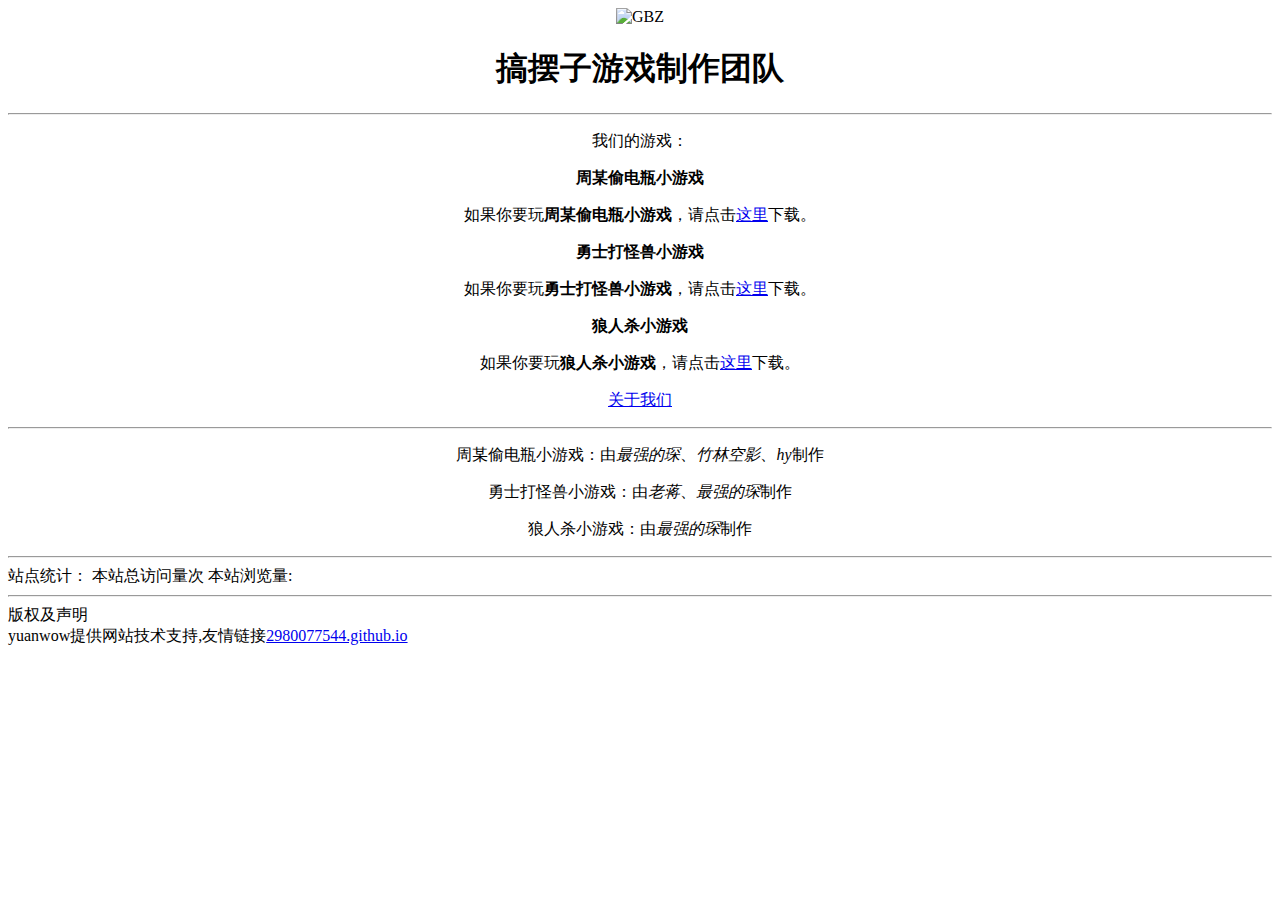
==== index.html @ 08802a15 "Update index.html" ====
<html>
<head>
<title>搞摆子游戏制作团队</title>
<link rel="stylesheet" href="css/lion.css" type="text/css" />
<meta name="viewport" content="width=device-width, initial-scale=1.0, maximum-scale=1.0, minimum-scale=1.0, user-scalable=no">

<script async src="https://busuanzi.ibruce.info/busuanzi/2.3/busuanzi.pure.mini.js"></script>
</head>
<body background="http://ww1.sinaimg.cn/large/006tNbRwgy1gbepydn564j30zk099jvj.jpg">
<center>
<img src="https://user-assets.sxlcdn.com/images/603407/FtJkyeZtJKKJT7RqU5eQT_GlUVs6.png?imageMogr2/strip/auto-orient/thumbnail/1200x9000%3E/format/png" referrerpolicy="no-referrer" alt="GBZ"></p>
<h1>搞摆子游戏制作团队</h1>
<hr />
<!--
<div id="navigation">
    <ul>
        <li><a href="https://www.lanzous.com/b00t7hs2j">周某偷电瓶小游戏</a></li>
        <li><a href="https://www.lanzous.com/b00t7hu9i">勇士打怪兽小游戏</a></li>
        <li><a href="https://www.lanzous.com/b00t8bgch">狼人杀小游戏</a></li>
        <li><a href="we">关于我们</a></li>
    </ul>
</div>
-->
<p>我们的游戏：</p>
<p><strong>周某偷电瓶小游戏</strong></p>
<p>如果你要玩<strong>周某偷电瓶小游戏</strong>，请点击<a href='https://www.lanzous.com/b00t7hs2j'>这里</a>下载。</p>
<p><strong>勇士打怪兽小游戏</strong></p>
<p>如果你要玩<strong>勇士打怪兽小游戏</strong>，请点击<a href='https://www.lanzous.com/b00t7hu9i'>这里</a>下载。</p>
<p><strong>狼人杀小游戏</strong></p>
<p>如果你要玩<strong>狼人杀小游戏</strong>，请点击<a href='https://www.lanzous.com/b00t8bgch'>这里</a>下载。</p>
<p><a href="we">关于我们</a></p>
<hr />
<p>周某偷电瓶小游戏：由<em>最强的琛</em>、<em>竹林空影</em>、<em>hy</em>制作</p>
<p>勇士打怪兽小游戏：由<em>老蒋</em>、<em>最强的琛</em>制作</p>
<p>狼人杀小游戏：由<em>最强的琛</em>制作</p>
</center>
<hr/>
站点统计：
<span id="busuanzi_container_site_pv">
    本站总访问量<span id="busuanzi_value_site_pv"></span>次
</span> 
<span id="busuanzi_container_site_uv">
    本站浏览量:<span id="busuanzi_value_site_uv"></span>
</span>
<hr/>
版权及声明<br/>
yuanwow提供网站技术支持,友情链接<a href="https://2980077544.github.io">2980077544.github.io</a>
</body>
</html>
---- css/lion.css ----
#navigation {
    
    font-family:Arial;
    font-size:14px;
    text-align:right
}    

#navigation ul {
    list-style-type:none;                /* 不显示项目符号 */
    margin:0px;
    padding:0px;
}
#navigation li {
    border-bottom:1px solid #9F9FED;    /* 添加下划线 */
}
#navigation li a{
    display:block;
    height:1em;
    padding:5px 5px 5px 0.5em;
    text-decoration:none;
}
#navigation li a:link, #navigation li a:visited{
    background-color:#1136c1;
    color:#FFFFFF;
}
#navigation li a:hover{                    /* 鼠标经过时 */
    background-color:#002099;            /* 改变背景色 */
    color:#ffff00;                        /* 改变文字颜色 */
}
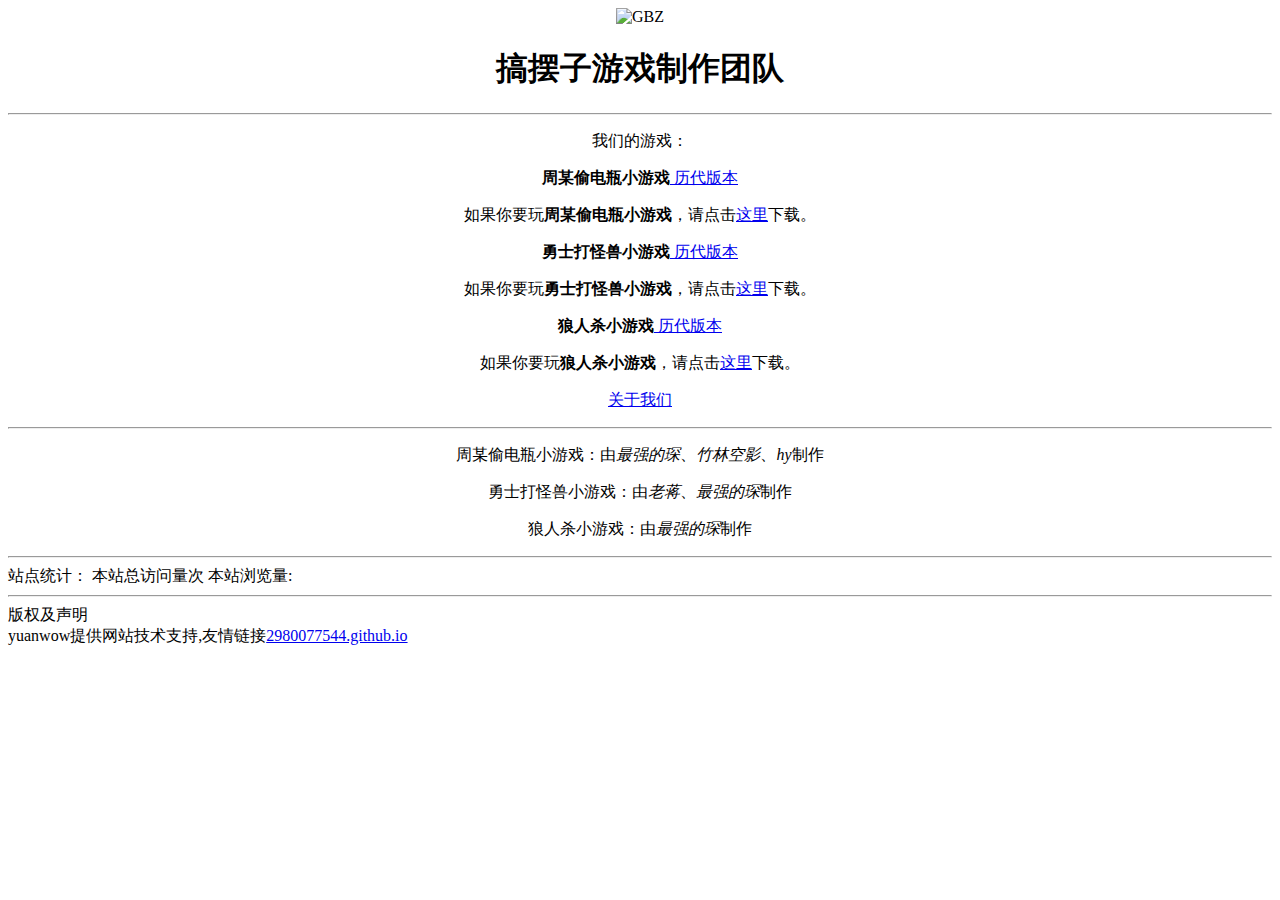
==== commit 9a5a3462: "Update index.html" ====
--- a/index.html
+++ b/index.html
@@ -11,24 +11,14 @@
 <img src="https://user-assets.sxlcdn.com/images/603407/FtJkyeZtJKKJT7RqU5eQT_GlUVs6.png?imageMogr2/strip/auto-orient/thumbnail/1200x9000%3E/format/png" referrerpolicy="no-referrer" alt="GBZ"></p>
 <h1>搞摆子游戏制作团队</h1>
 <hr />
-<!--
-<div id="navigation">
-    <ul>
-        <li><a href="https://www.lanzous.com/b00t7hs2j">周某偷电瓶小游戏</a></li>
-        <li><a href="https://www.lanzous.com/b00t7hu9i">勇士打怪兽小游戏</a></li>
-        <li><a href="https://www.lanzous.com/b00t8bgch">狼人杀小游戏</a></li>
-        <li><a href="we">关于我们</a></li>
-    </ul>
-</div>
--->
 <p>我们的游戏：</p>
-<p><strong>周某偷电瓶小游戏</strong></p>
-<p>如果你要玩<strong>周某偷电瓶小游戏</strong>，请点击<a href='https://www.lanzous.com/b00t7hs2j'>这里</a>下载。</p>
-<p><strong>勇士打怪兽小游戏</strong></p>
-<p>如果你要玩<strong>勇士打怪兽小游戏</strong>，请点击<a href='https://www.lanzous.com/b00t7hu9i'>这里</a>下载。</p>
-<p><strong>狼人杀小游戏</strong></p>
-<p>如果你要玩<strong>狼人杀小游戏</strong>，请点击<a href='https://www.lanzous.com/b00t8bgch'>这里</a>下载。</p>
-<p><a href="we">关于我们</a></p>
+<p><strong>周某偷电瓶小游戏</strong><a href='https://www.lanzous.com/b00t7hs2j'>   历代版本</a></p>
+<p>如果你要玩<strong>周某偷电瓶小游戏</strong>，请点击<a href='https://gaobaizi-game.github.io/3.rar'>这里</a>下载。</p>
+<p><strong>勇士打怪兽小游戏</strong><a href='https://www.lanzous.com/b00t7hu9i'>   历代版本</a></p>
+<p>如果你要玩<strong>勇士打怪兽小游戏</strong>，请点击<a href='https://gaobaizi-game.github.io/2.rar'>这里</a>下载。</p>
+<p><strong>狼人杀小游戏</strong><a href='https://www.lanzous.com/b00t8bgch'>   历代版本</a></p>
+<p>如果你要玩<strong>狼人杀小游戏</strong>，请点击<a href='https://gaobaizi-game.github.io/1.rar'>这里</a>下载。</p>
+<p><a href="https://gaobaizi-game.github.io/we.html">关于我们</a></p>
 <hr />
 <p>周某偷电瓶小游戏：由<em>最强的琛</em>、<em>竹林空影</em>、<em>hy</em>制作</p>
 <p>勇士打怪兽小游戏：由<em>老蒋</em>、<em>最强的琛</em>制作</p>
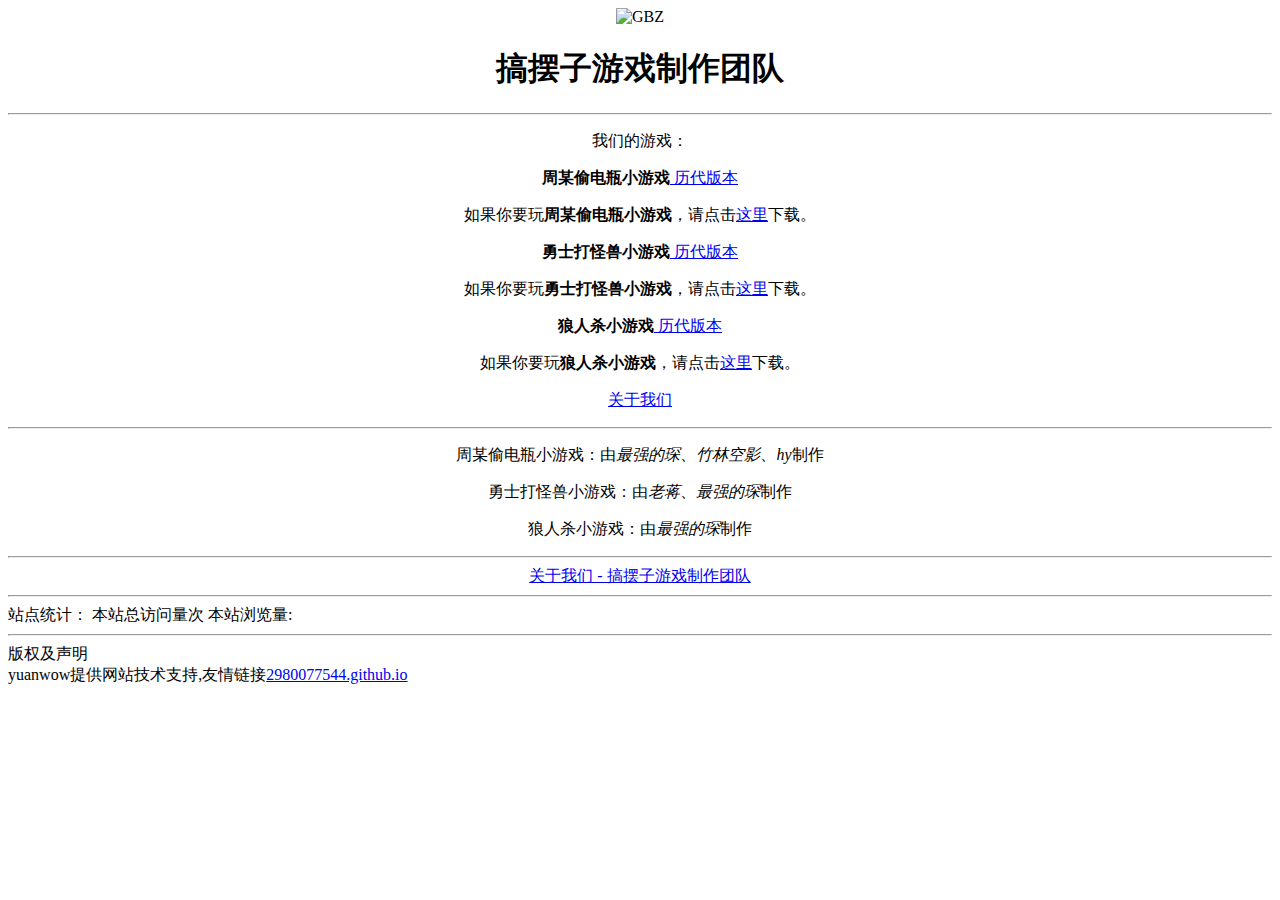
==== commit 3a468b55: "友好界面和注释更新" ====
--- a/index.html
+++ b/index.html
@@ -1,16 +1,35 @@
+<!--
+维护日志
+;;如果写维护日志,请不要删除原来的日志,按照以下格式写即可.
+~~~~~~~~~~~~~~~~~~~~~~~~~~~
+2020-2-1/9:8
+一棵树的力量 维护
+优化
+优化一些不合理的地方,
+并且修改少量代码.
+
+2020-2-1/12:55
+一棵树的力量 维护
+修改
+增加注释,方便维护.
+
+-->
 <html>
 <head>
 <title>搞摆子游戏制作团队</title>
 <link rel="stylesheet" href="css/lion.css" type="text/css" />
+<!--使用样式文件lion.css-->
 <meta name="viewport" content="width=device-width, initial-scale=1.0, maximum-scale=1.0, minimum-scale=1.0, user-scalable=no">
-
+<!--移动端适配-->
 <script async src="https://busuanzi.ibruce.info/busuanzi/2.3/busuanzi.pure.mini.js"></script>
+<!--站点统计-->
 </head>
 <body background="http://ww1.sinaimg.cn/large/006tNbRwgy1gbepydn564j30zk099jvj.jpg">
 <center>
 <img src="https://user-assets.sxlcdn.com/images/603407/FtJkyeZtJKKJT7RqU5eQT_GlUVs6.png?imageMogr2/strip/auto-orient/thumbnail/1200x9000%3E/format/png" referrerpolicy="no-referrer" alt="GBZ"></p>
 <h1>搞摆子游戏制作团队</h1>
 <hr />
+<!--~~~~~~~~~~~~~~~~~以上代码请勿改动~~~~~~~~~~~~~~~~~~-->
 <p>我们的游戏：</p>
 <p><strong>周某偷电瓶小游戏</strong><a href='https://www.lanzous.com/b00t7hs2j'>   历代版本</a></p>
 <p>如果你要玩<strong>周某偷电瓶小游戏</strong>，请点击<a href='https://gaobaizi-game.github.io/3.rar'>这里</a>下载。</p>
@@ -23,6 +42,9 @@
 <p>周某偷电瓶小游戏：由<em>最强的琛</em>、<em>竹林空影</em>、<em>hy</em>制作</p>
 <p>勇士打怪兽小游戏：由<em>老蒋</em>、<em>最强的琛</em>制作</p>
 <p>狼人杀小游戏：由<em>最强的琛</em>制作</p>
+<hr/>
+<a href="we.html">关于我们 - 搞摆子游戏制作团队</a>
+<!--~~~~~~~~~~~~~~~~~~以下代码请勿改动!!!~~~~~~~~~~~~~~-->
 </center>
 <hr/>
 站点统计：
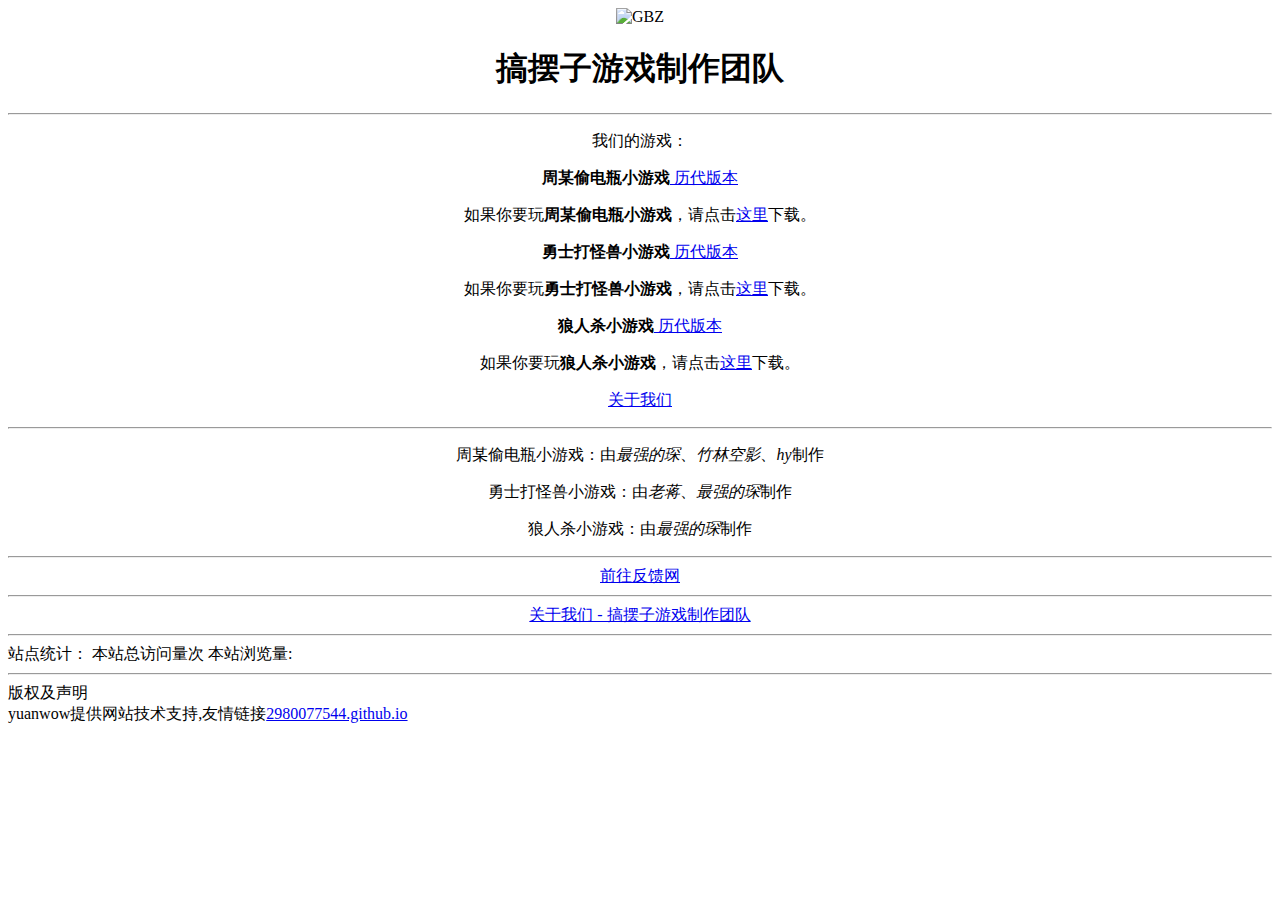
==== commit 7e7a5fb2: "Update index.html" ====
--- a/index.html
+++ b/index.html
@@ -7,12 +7,10 @@
 优化
 优化一些不合理的地方,
 并且修改少量代码.
-
 2020-2-1/12:55
 一棵树的力量 维护
 修改
 增加注释,方便维护.
-
 -->
 <html>
 <head>
@@ -43,6 +41,8 @@
 <p>勇士打怪兽小游戏：由<em>老蒋</em>、<em>最强的琛</em>制作</p>
 <p>狼人杀小游戏：由<em>最强的琛</em>制作</p>
 <hr/>
+<a href="https://yp20245803-2.icoc.vc">前往反馈网</a>
+<hr/>
 <a href="we.html">关于我们 - 搞摆子游戏制作团队</a>
 <!--~~~~~~~~~~~~~~~~~~以下代码请勿改动!!!~~~~~~~~~~~~~~-->
 </center>
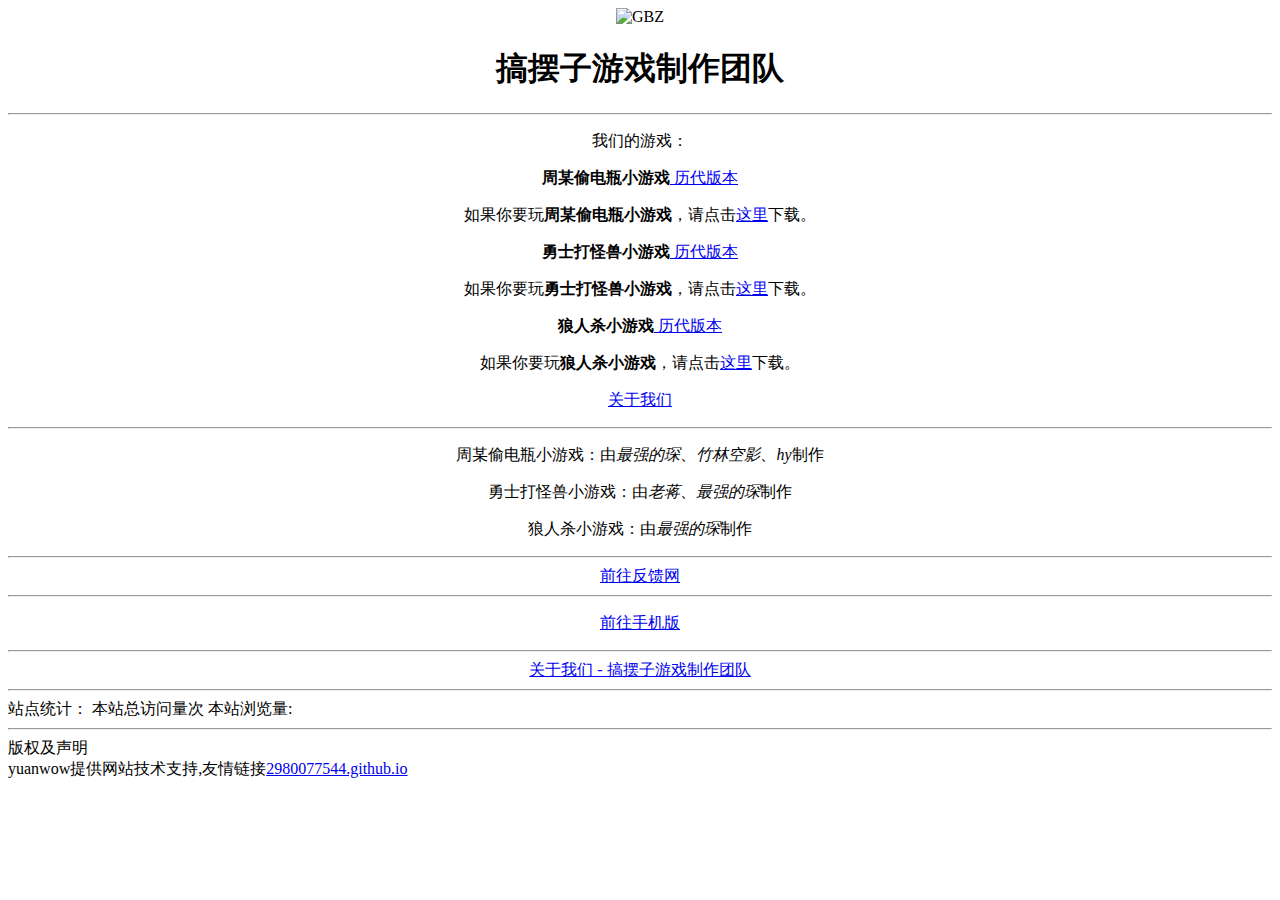
==== commit 1ef6973c: "Update index.html" ====
--- a/index.html
+++ b/index.html
@@ -43,6 +43,8 @@
 <hr/>
 <a href="https://yp20245803-2.icoc.vc">前往反馈网</a>
 <hr/>
+<p><a href='phone.html'>前往手机版</a></p>
+<hr/>
 <a href="we.html">关于我们 - 搞摆子游戏制作团队</a>
 <!--~~~~~~~~~~~~~~~~~~以下代码请勿改动!!!~~~~~~~~~~~~~~-->
 </center>
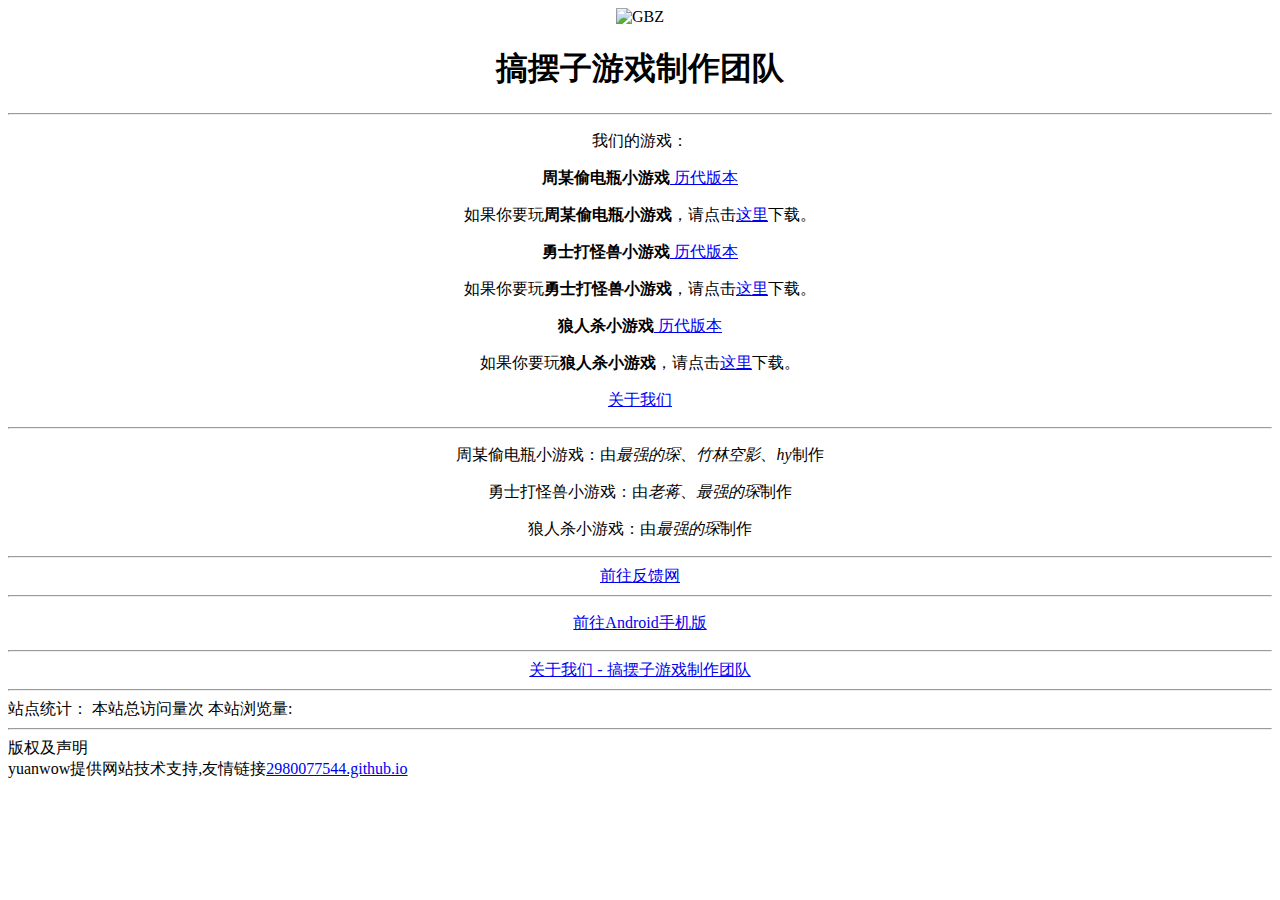
==== commit 20bf2f0f: "Update index.html" ====
--- a/index.html
+++ b/index.html
@@ -43,7 +43,7 @@
 <hr/>
 <a href="https://yp20245803-2.icoc.vc">前往反馈网</a>
 <hr/>
-<p><a href='phone.html'>前往手机版</a></p>
+<p><a href='phone.html'>前往Android手机版</a></p>
 <hr/>
 <a href="we.html">关于我们 - 搞摆子游戏制作团队</a>
 <!--~~~~~~~~~~~~~~~~~~以下代码请勿改动!!!~~~~~~~~~~~~~~-->
